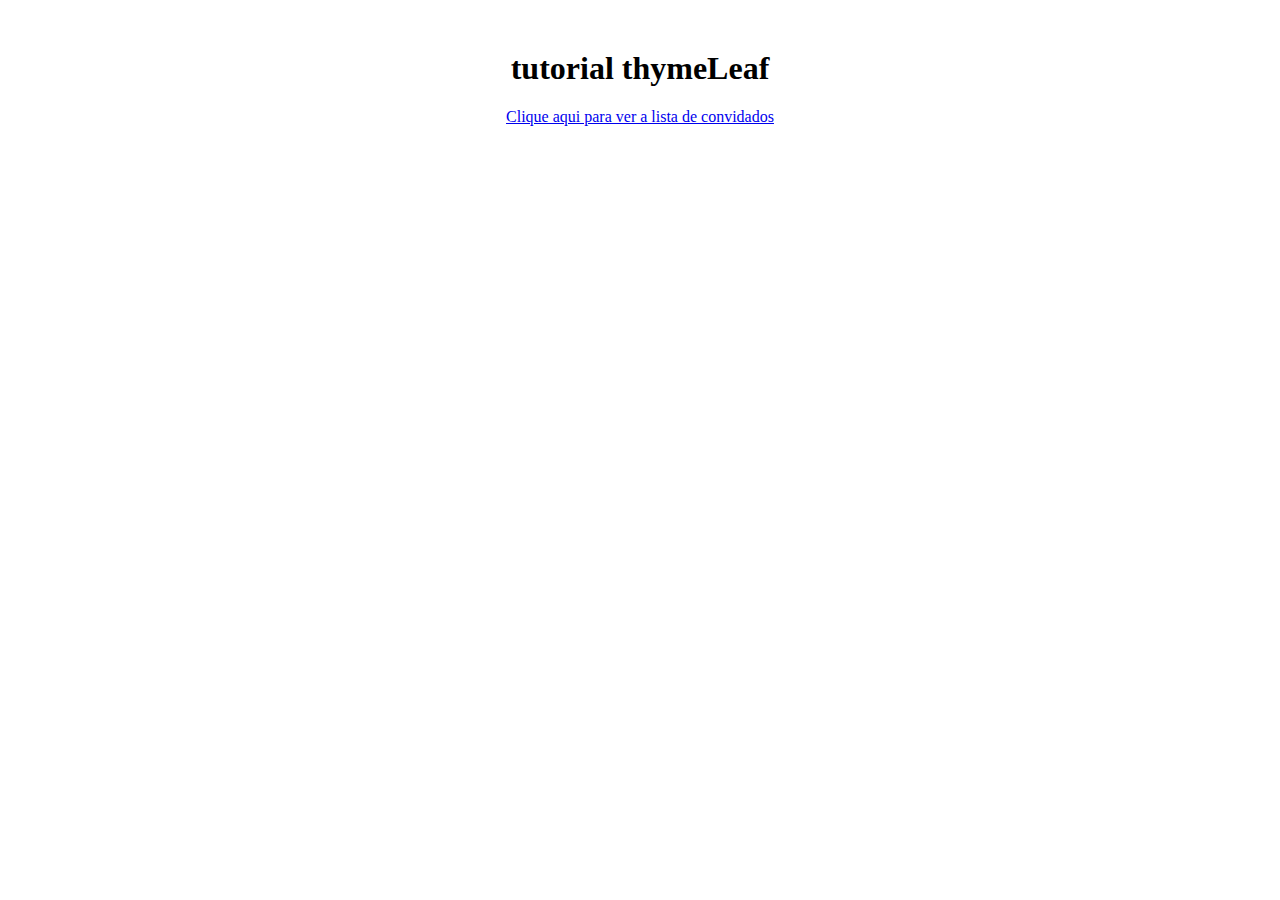
==== src/main/resources/templates/index.html @ 2c444637 "commit inicial" ====
<!DOCTYPE html>
<html>
<head>
	<meta http-equiv="Content-Type" content="text/html; charset=UTF-8" />
	<title>pagina inicial</title>
	<link href="bootstrap/css/bootstrap.min.css" rel="stylesheet" />
	</head>
	<body>
		<div class="container" >
			<div class="jumbotron" align="center" style="margin-top: 50px;">
				<h1>tutorial thymeLeaf</h1>
				<div align="center">
					<a href="listaconvidados" class="btn btn-lg btn-primary">Clique aqui para ver a lista de convidados</a>
				</div>
			</div>
		</div>
	    
	    <script src="https://ajax.googleapis.com/ajax/libs/jquery/1.11.3/jquery.min.js"></script>
	    <script src="bootstrap/js/bootstrap.min.js"></script>
	
	</body>
</html>
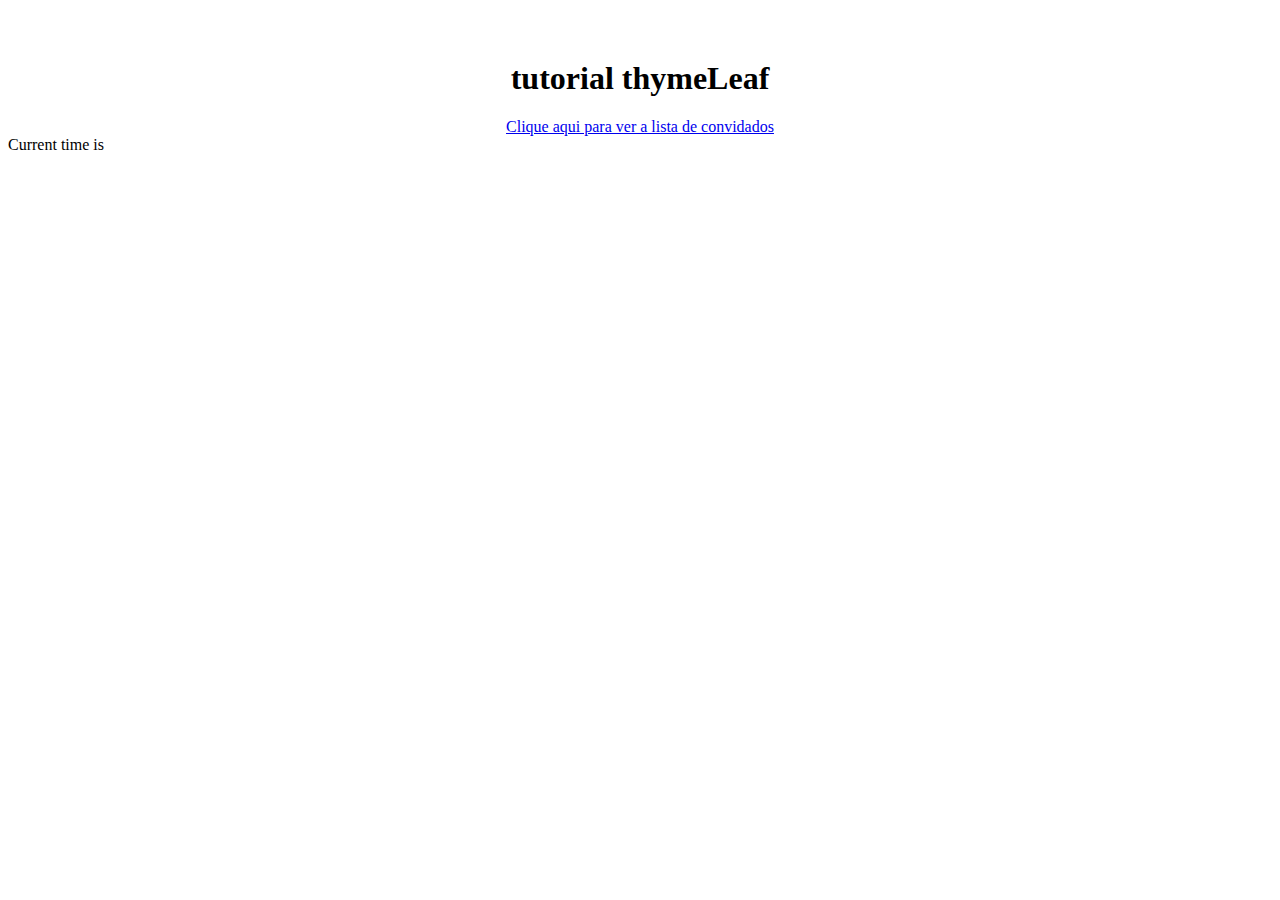
==== commit 789e63b0: "alteracao no pom. if na view ok." ====
--- a/src/main/resources/templates/index.html
+++ b/src/main/resources/templates/index.html
@@ -1,22 +1,31 @@
 <!DOCTYPE html>
-<html>
+<html lang="pt" xmlns:th="http://www.thymeleaf.org">
 <head>
-	<meta http-equiv="Content-Type" content="text/html; charset=UTF-8" />
-	<title>pagina inicial</title>
-	<link href="bootstrap/css/bootstrap.min.css" rel="stylesheet" />
-	</head>
-	<body>
-		<div class="container" >
-			<div class="jumbotron" align="center" style="margin-top: 50px;">
-				<h1>tutorial thymeLeaf</h1>
-				<div align="center">
-					<a href="listaconvidados" class="btn btn-lg btn-primary">Clique aqui para ver a lista de convidados</a>
-				</div>
+<meta http-equiv="Content-Type" content="text/html; charset=UTF-8" />
+<title>pagina inicial</title>
+<link href="bootstrap/css/bootstrap.min.css" rel="stylesheet" />
+</head>
+<body>
+	<div class="container">
+		<div class="jumbotron" align="center" style="margin-top: 60px;">
+			<h1>tutorial thymeLeaf</h1>
+			<div align="center">
+				<a href="listaconvidados" class="btn btn-lg btn-primary">Clique
+					aqui para ver a lista de convidados</a>
 			</div>
 		</div>
-	    
-	    <script src="https://ajax.googleapis.com/ajax/libs/jquery/1.11.3/jquery.min.js"></script>
-	    <script src="bootstrap/js/bootstrap.min.js"></script>
-	
-	</body>
+
+
+		<td><span th:if="${numero} gt 8" th:text="Male" /></td>
+		<td><span th:if="${numero} lt 5" th:text="Female" /></td> 
+		
+		Current time is <span th:text="${serverTime}" />
+
+	</div>
+
+	<script
+		src="https://ajax.googleapis.com/ajax/libs/jquery/1.11.3/jquery.min.js"></script>
+	<script src="bootstrap/js/bootstrap.min.js"></script>
+
+</body>
 </html>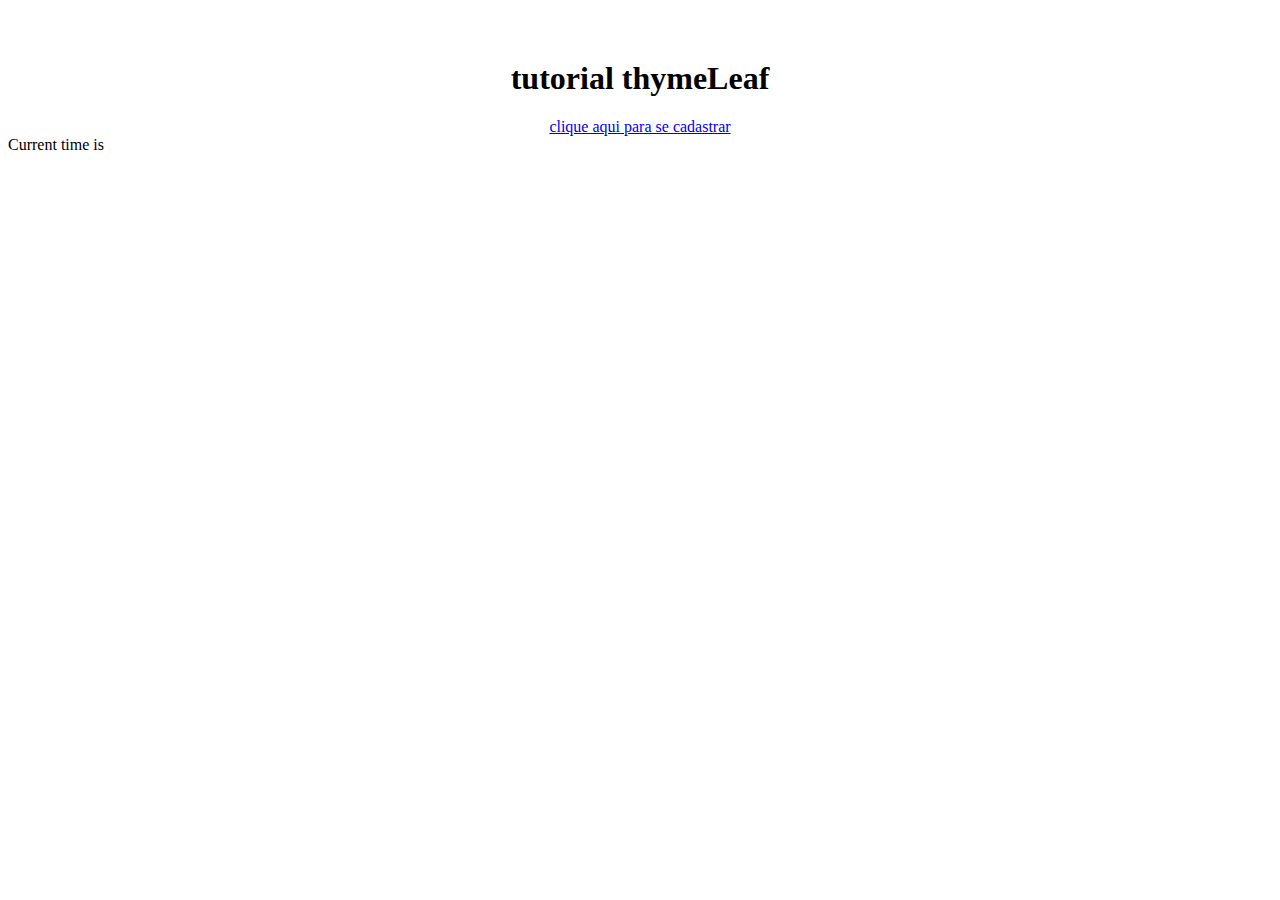
==== commit c315e37a: "inserindo o bootstrap e um form" ====
--- a/src/main/resources/templates/index.html
+++ b/src/main/resources/templates/index.html
@@ -10,8 +10,7 @@
 		<div class="jumbotron" align="center" style="margin-top: 60px;">
 			<h1>tutorial thymeLeaf</h1>
 			<div align="center">
-				<a href="listaconvidados" class="btn btn-lg btn-primary">Clique
-					aqui para ver a lista de convidados</a>
+				<a href="listaconvidados" class="btn btn-lg btn-primary">clique aqui para se cadastrar</a>
 			</div>
 		</div>
 
